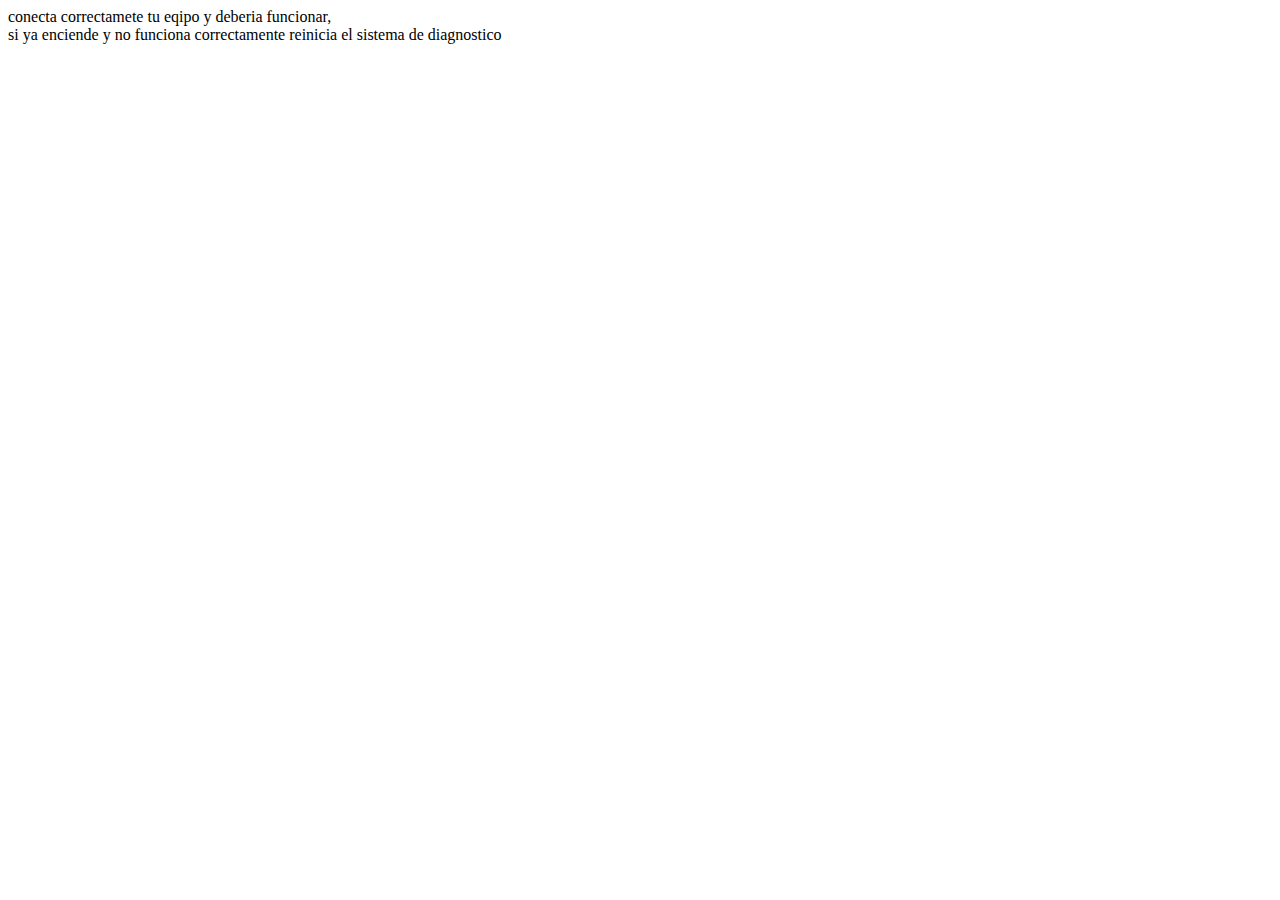
==== page2.html @ 32a2d8c9 "first comit, js finished need some css and better html integration" ====
<!DOCTYPE html>
<html lang="es">
<head>
    <meta charset="UTF-8">
    <meta http-equiv="X-UA-Compatible" content="IE=edge">
    <meta name="viewport" content="width=device-width, initial-scale=1.0">
    <link rel="stylesheet" href="/styles/style.css">
    <title>Diagnostico basico PC</title>
</head>
<body>
    <script src="/js/main.js"></script>
</body>
</html>
---- styles/style.css ----

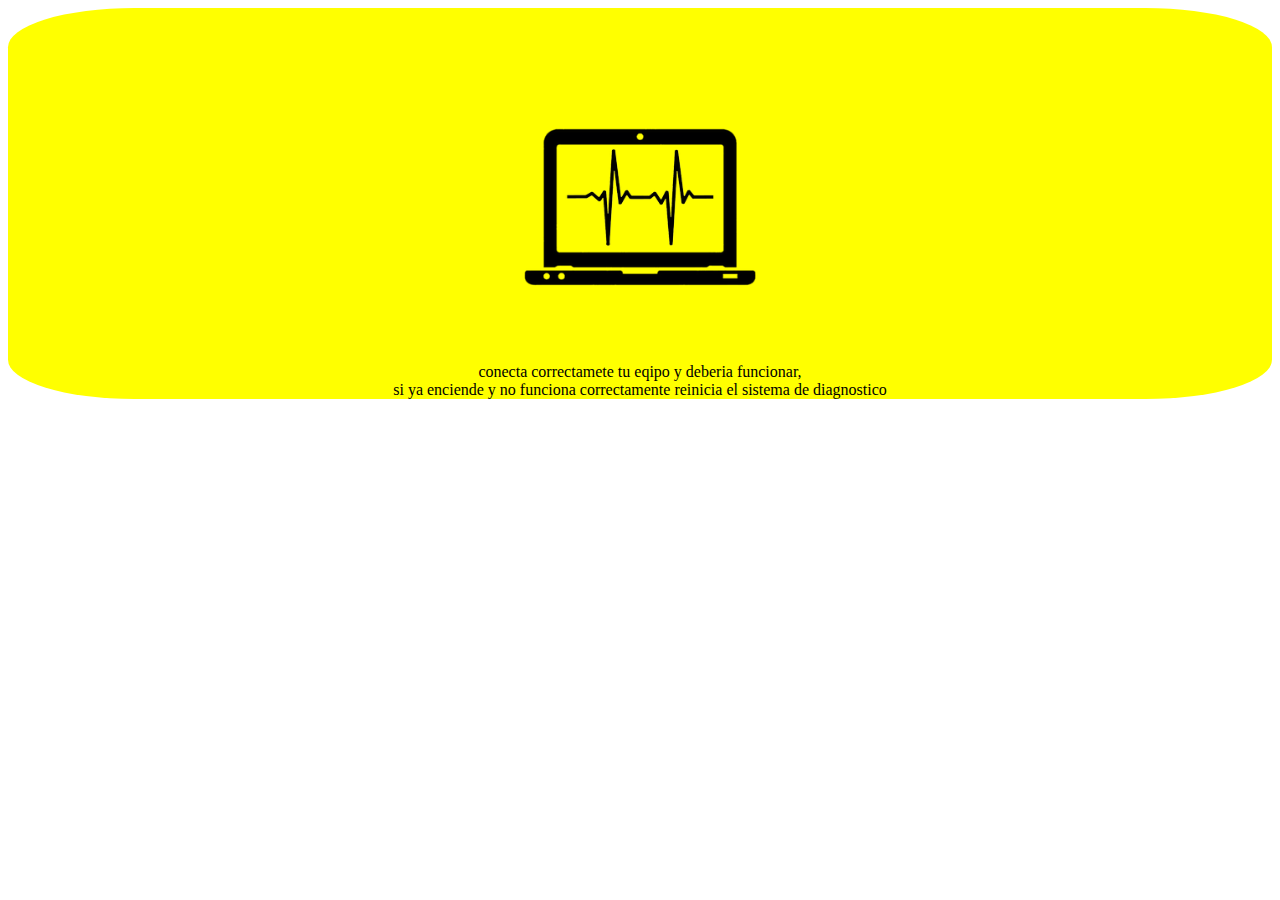
==== commit 2c9de71e: "ux updated" ====
--- a/page2.html
+++ b/page2.html
@@ -8,6 +8,12 @@
     <title>Diagnostico basico PC</title>
 </head>
 <body>
+    <div class="hero">
+        <p>  
+            <img src="/assets/pc diag.webp">          
+            <div id="diagg"></div>
+        </p>
+    </div>
     <script src="/js/main.js"></script>
 </body>
 </html>--- a/styles/style.css
+++ b/styles/style.css
@@ -1 +1,32 @@
 
+
+.hero {
+    background-color: yellow;
+    text-align: center;
+    padding-block-start: 50px;
+    border-radius: 10%;
+}
+
+.hero h1 {
+    font-family: 'Press Start 2P', cursive;
+    font-size: 50px;
+}
+
+.hero h2 {
+    font-family: 'Bungee Outline', cursive;
+    font-size: 35px;
+}
+
+.hero p {
+    font-family: 'Franklin Gothic Medium', 'Arial Narrow', Arial, sans-serif;
+    font-size: 25px;
+}
+
+.hero p img {
+    width: 20%;
+}
+
+.hero img {
+    width: 100%;
+}
+
